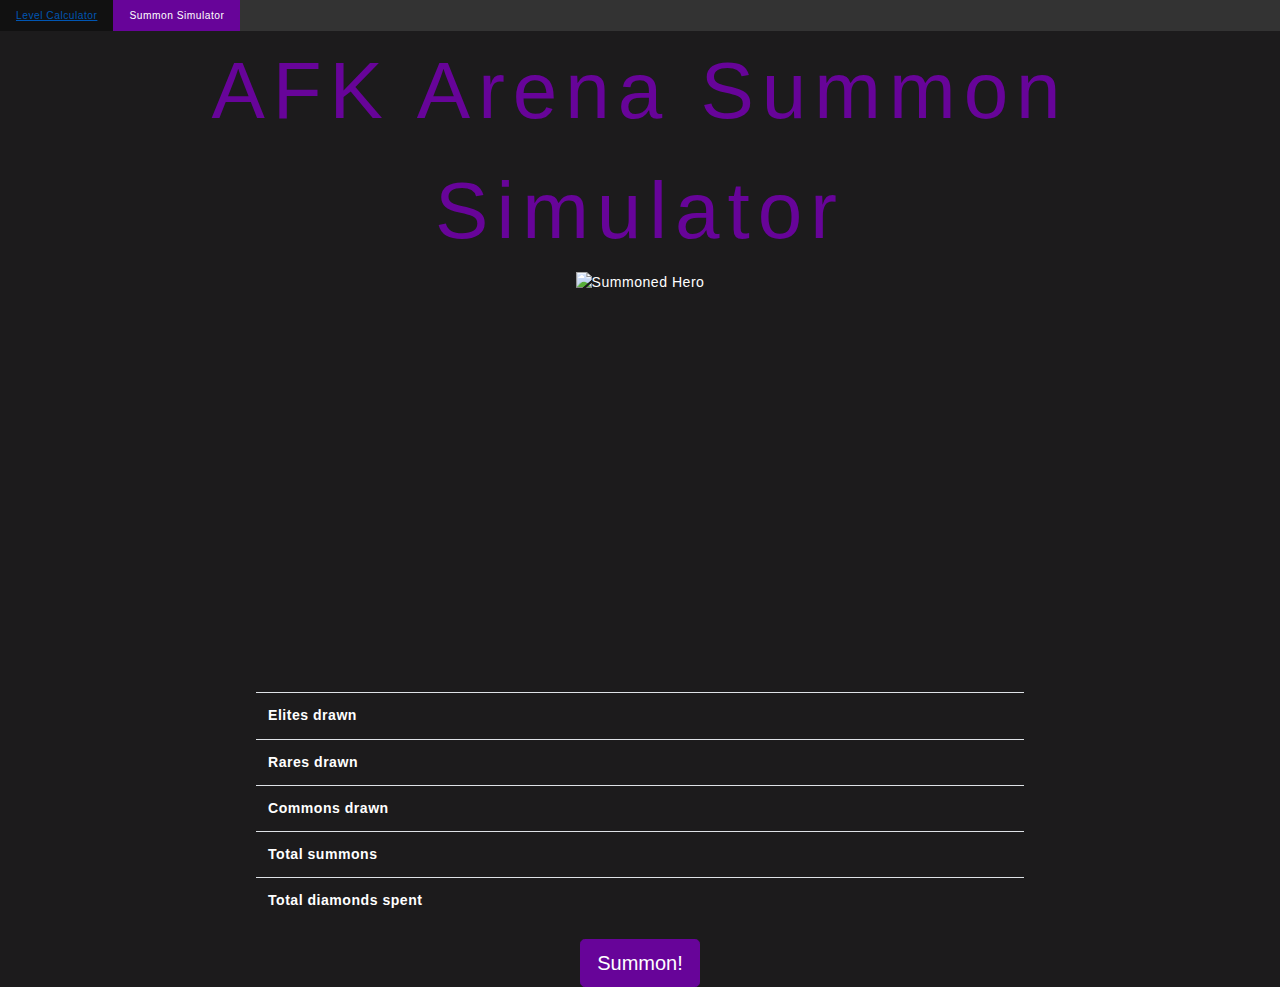
==== summon.html @ 734c21e7 "Created a summon simulator and adjusted CSS." ====
<!DOCTYPE html>
<html>
<head>
	<link rel="stylesheet" href="https://stackpath.bootstrapcdn.com/bootstrap/4.3.1/css/bootstrap.min.css" integrity="sha384-ggOyR0iXCbMQv3Xipma34MD+dH/1fQ784/j6cY/iJTQUOhcWr7x9JvoRxT2MZw1T" crossorigin="anonymous">
	<link rel="stylesheet" type="text/css" href="CSS/summon.css">
	<style>
		.form-control:focus{border-width: 4px; border-color: #670499; } 
		.btn-primary.custom {outline: none; box-shadow: none; background-color: #670499; border-color: #670499;}
		.btn-primary.custom:hover, .btn-primary.custom:active:focus {outline: 0 none; box-shadow: none; background-color: #430363;}
	</style>

	<title>AFK Arena Summon Simulator</title>
</head>
<body>

	<div class="nav">
		<ul>
			<li> <a href="index.html">Level Calculator</a> </li>
			<li> <a class="active" href="summon.html">Summon Simulator</a> </li>
		</ul>
	</div>

	<div class = "heading"> AFK Arena Summon Simulator</div>

	<div id="summon">
	<!-- Divs to hold the summoned heros name and image. -->
	<div id= "summonedHero" class="container" >
		<img id="summonedHeroImg" src="Images/cardBack.png" alt="Summoned Hero"> 
	</div>
	<br>
	<div id="summonedHeroText"> </div>
	</div>

	<!-- Table that counts the outcomes of our summons -->
	<br>
	<div class = "countTable"> 
		<table class = "table" id="summonCountTable">
			<tr>
				<th style="width: 65%">Elites drawn</th>
				<td style="width: 65%"><div id="elitesDrawn"> </div></td>
			</tr>
			<tr>
				<th>Rares drawn</th>
				<td><div id="raresDrawn"> </div></td>
			</tr>
			<tr>
				<th>Commons drawn</th>
				<td><div id="commonsDrawn"> </div></td>
			</tr>
			<tr>
				<th>Total summons</th>
				<td><div id="totalSummons"> </div></td>
			</tr>
			<tr>
				<th>Total diamonds spent</th>
				<td><div id="totalDiamonds"> </div></td>
			</tr>
		</table>
	</div>

	<div class="buttons">
		<button type="button" class="btn btn-primary btn-lg custom" onclick="summon();"> Summon! </button>
	</div>

	<script>
	// Arrays that store the heroes for each tier
	var eliteHeroesArr = ['Lucius', 'Belinda', 'Fawkes', 'Estrilda', 'Thane', 'Raine', 'Safiya', 'Khasos', 'Brutus', 'Numisu', 'Warek', 'Vurk', 'Skreg', 'Ferael', 'Grezhul', 'Isabella', 'Shemira', 'Thoran', 'Eironn', 'Kaz', 'Lyca', 'Nemora', 'Seirus', 'Tasi', 'Ulmus', 'Athalia', 'Ezizh', 'Angelo', 'Hogan', 'Mirael', 'Morvus', 'Golus', 'Ankhira', 'Saveas', 'Niru', 'Silvina', 'Vedan', 'Ira', 'Ogi', 'Arden'];

	var rareHeroesArr = ['Angelo', 'Hogan', 'Mirael', 'Morvus', 'Golus', 'Ankhira', 'Saveas', 'Niru', 'Silvina', 'Vedan', 'Ira', 'Ogi', 'Arden'];

	var commonHeroesArr = ['Merek', 'Ulric', 'Bloodsnarl', 'Arkadios', 'Dreaf', 'Eletha', 'Steixius', 'Sezis'];

	// Vars to hold the counts of summons
	var eliteCount = 0;
	var rareCount = 0;
	var commonCount = 0;
	var summonCount = 0;
	var diamondCount = 0;

	// Function to summon (with hopefully correct odds) a random hero
	function summon() {
		// Increment our counters
		summonCount++;
		diamondCount+= 300;
		
		// Randomly generate a number which we use to determine which hero, hero holds the hero we summoned
		var rng = Math.random() * 100;
		var hero;

		// Checks to see what rng value we got then matches the tier according to the games percentage chances
		if(rng <= 4.61) {
			eliteCount++;
			hero = chooseRandomHero('elite');

		} else if(rng <= 48.31) {
			rareCount++;
			hero = chooseRandomHero('rare');

		} else if(rng <= 100) {
			commonCount++;
			hero = chooseRandomHero('common');
		}

		// Replace the HTML for summon statistics
		document.getElementById('elitesDrawn').innerHTML = eliteCount;
		document.getElementById('raresDrawn').innerHTML = rareCount;
		document.getElementById('commonsDrawn').innerHTML = commonCount;
		document.getElementById('totalSummons').innerHTML = summonCount;
		document.getElementById('totalDiamonds').innerHTML = diamondCount;
		document.getElementById("summonedHeroImg").src="Images/" + hero + ".png";
		
	}

	// Given a tier -> choose a hero from that tier at random and return it
	function chooseRandomHero(heroTier) {
		var randomHero;

		if(heroTier == 'elite') {
			randomHero = eliteHeroesArr[Math.floor(Math.random() * eliteHeroesArr.length)];
			document.getElementById('summonedHeroText').innerHTML = randomHero.fontcolor("#EE30C0");

		} else if(heroTier == 'rare') {
			randomHero = rareHeroesArr[Math.floor(Math.random() * rareHeroesArr.length)];
			document.getElementById('summonedHeroText').innerHTML = randomHero.fontcolor("#19DCD9");

		} else if(heroTier == 'common') {
			randomHero = commonHeroesArr[Math.floor(Math.random() * commonHeroesArr.length)];
			document.getElementById('summonedHeroText').innerHTML = randomHero.fontcolor("#51E825");

		}

		return randomHero;
	}

</script>
</body>
</html>
---- CSS/summon.css ----
body {
	font-family: Arial, Helvetica, sans-serif;
	background-color: #1c1b1c !important;
	letter-spacing: 0.5px;
  color: white;
  font-size: 1.1vw;
}

.heading {  
	letter-spacing: 8px;
	font-size: 80px;
  text-align: center;
  color: #670499;
  text-align: center;
}

.formPad {
  padding: 3px;
}

#summonedHero  {
  text-align: center;

}

#summon {
    min-height: 400px;
}

#summonedHeroText {
  text-align: center;
}

table {
  margin-left: auto;
  margin-right: auto;
  max-width: 60%;
  color: white;
  table-layout: fixed;
  word-wrap: break-word;
}

td {
  text-align: left;
  color: white;
}
th {
  text-align: left;
  color: white;
}

.buttons {
  text-align: center;
}

.text {
  color: white;
  font-size: 1.2vw;
  padding-right:10px;
  padding-left:10px;
}


ul {
  list-style-type: none;
  margin: 0;
  padding: 0;
  overflow: hidden;
  background-color: #333;
  font-size: 0.8vw;
  width: 100%;
}

li {
  float: left;
}

li a {
  display: block;
  color: white;
  text-align: center;
  padding: 8px 16px;
  text-decoration: none;
}

li a:hover:not(.active) {
  background-color: #111;
}

.active {
  background-color: #670499;
}
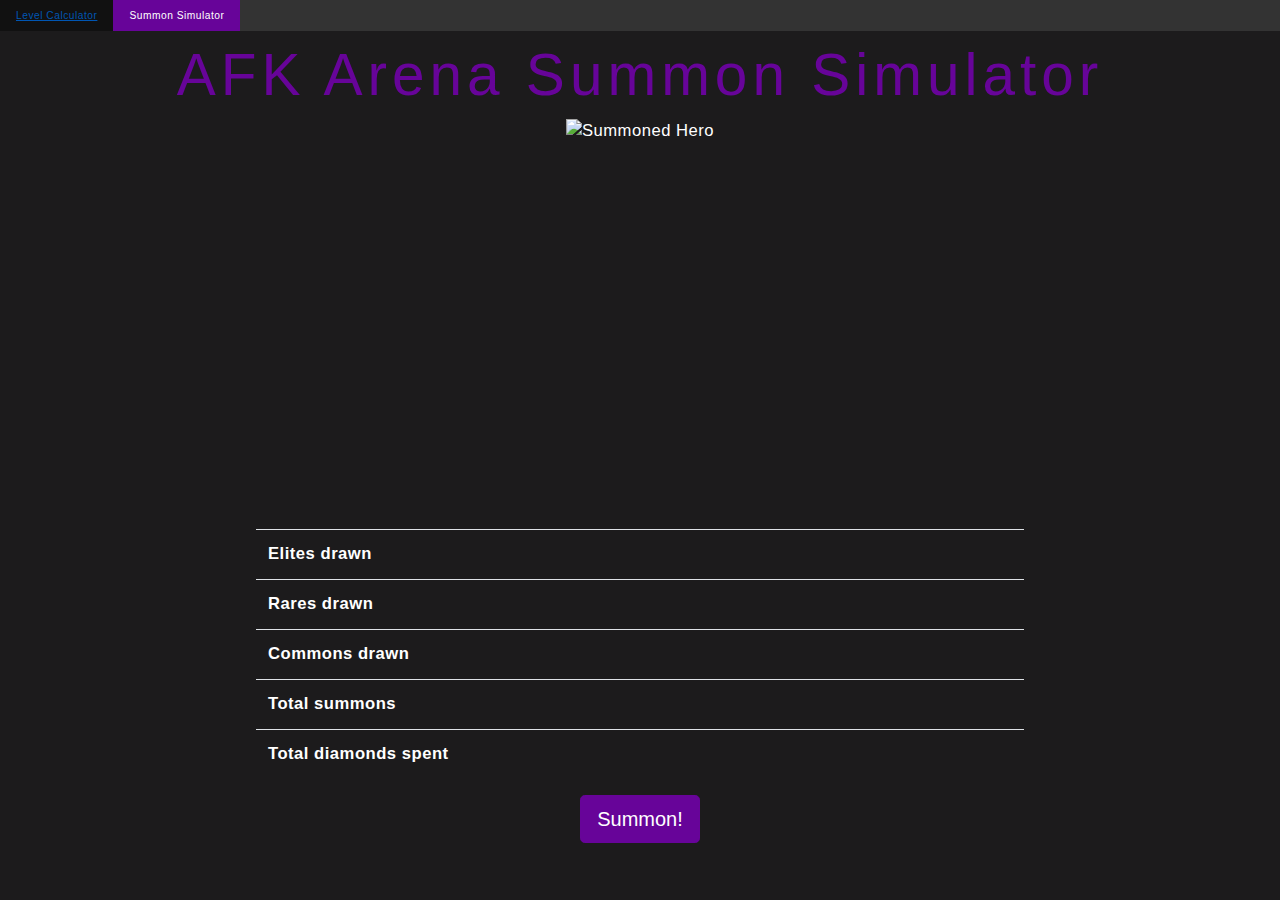
==== commit 498a01a1: "CSS changes for mobile." ====
--- a/summon.html
+++ b/summon.html
@@ -8,7 +8,7 @@
 		.btn-primary.custom {outline: none; box-shadow: none; background-color: #670499; border-color: #670499;}
 		.btn-primary.custom:hover, .btn-primary.custom:active:focus {outline: 0 none; box-shadow: none; background-color: #430363;}
 	</style>
-
+	<meta name="viewport" content="width=device-width, initial-scale=1, maximum-scale=1, minimum-scale=1, user-scalable=no, minimal-ui">
 	<title>AFK Arena Summon Simulator</title>
 </head>
 <body>
@@ -32,7 +32,6 @@
 	</div>
 
 	<!-- Table that counts the outcomes of our summons -->
-	<br>
 	<div class = "countTable"> 
 		<table class = "table" id="summonCountTable">
 			<tr>
@@ -61,6 +60,7 @@
 	<div class="buttons">
 		<button type="button" class="btn btn-primary btn-lg custom" onclick="summon();"> Summon! </button>
 	</div>
+	<br>
 
 	<script>
 	// Arrays that store the heroes for each tier
--- a/CSS/summon.css
+++ b/CSS/summon.css
@@ -3,12 +3,12 @@
 	background-color: #1c1b1c !important;
 	letter-spacing: 0.5px;
   color: white;
-  font-size: 1.1vw;
+  font-size: 1.3vmax;
 }
 
 .heading {  
-	letter-spacing: 8px;
-	font-size: 80px;
+	letter-spacing: 5px;
+	font-size: 6.5vmin;
   text-align: center;
   color: #670499;
   text-align: center;
@@ -24,7 +24,7 @@
 }
 
 #summon {
-    min-height: 400px;
+    min-height: 410px;
 }
 
 #summonedHeroText {
@@ -55,7 +55,7 @@
 
 .text {
   color: white;
-  font-size: 1.2vw;
+  font-size: 1.5vh;
   padding-right:10px;
   padding-left:10px;
 }
@@ -67,7 +67,7 @@
   padding: 0;
   overflow: hidden;
   background-color: #333;
-  font-size: 0.8vw;
+  font-size: 0.8vmax;
   width: 100%;
 }
 
